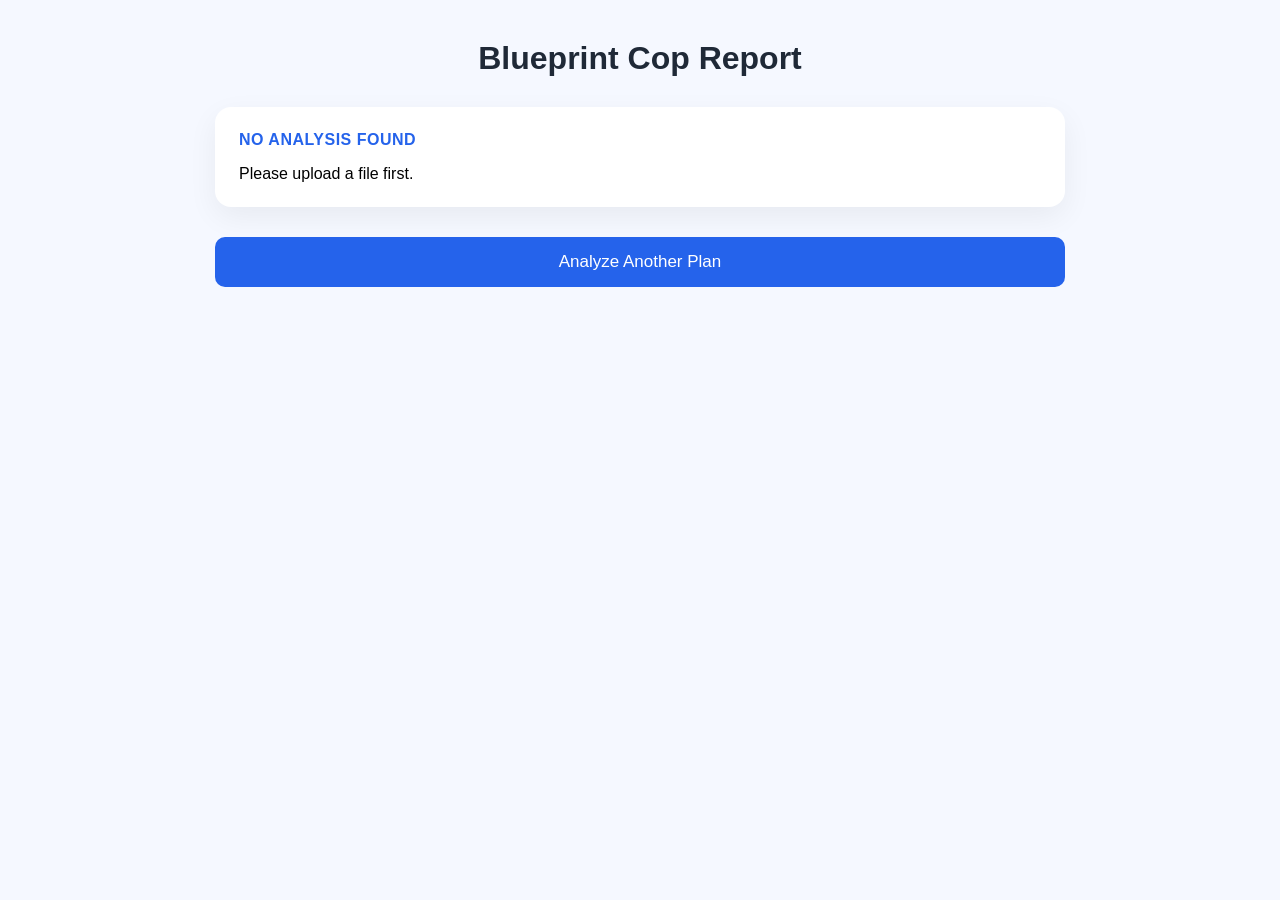
==== frontend/result.html @ f803ab61 "final working project" ====
<!DOCTYPE html>
<html lang="en">
<head>
    <meta charset="UTF-8">
    <meta name="viewport" content="width=device-width, initial-scale=1.0">
    <title>Blueprint Cop - Analysis Result</title>

    <style>
        *{
            margin:0;
            padding:0;
            box-sizing:border-box;
            font-family:Segoe UI, Arial, Helvetica, sans-serif;
        }

        body{
            background:#f5f8ff;
            padding:40px 20px;
        }

        .container{
            width:100%;
            max-width:850px;
            margin:0 auto;
        }

        h1{
            text-align:center;
            color:#1f2937;
            margin-bottom:30px;
        }

        .card{
            background:#fff;
            border-radius:16px;
            padding:24px;
            margin-bottom:20px;
            box-shadow:0 10px 30px rgba(0,0,0,.06);
        }

        .card h2{
            font-size:16px;
            color:#2563eb;
            margin-bottom:16px;
            text-transform:uppercase;
            letter-spacing:.5px;
        }

        .stat-grid{
            display:grid;
            grid-template-columns:repeat(auto-fit,minmax(150px,1fr));
            gap:16px;
        }

        .stat{
            background:#eef5ff;
            border-radius:12px;
            padding:16px;
            text-align:center;
        }

        .stat .label{
            font-size:12px;
            color:#6b7280;
            text-transform:uppercase;
            margin-bottom:6px;
        }

        .stat .value{
            font-size:22px;
            font-weight:700;
            color:#111827;
        }

        .pill{
            display:inline-block;
            padding:6px 14px;
            border-radius:30px;
            font-weight:700;
            font-size:14px;
        }

        .pill.passed, .pill.approved, .pill.low{ background:#dcfce7; color:#16a34a; }
        .pill.failed, .pill.not-approved, .pill.critical{ background:#fee2e2; color:#dc2626; }
        .pill.conditionally-approved, .pill.moderate, .pill.high{ background:#fef3c7; color:#d97706; }

        .violation{
            border-left:5px solid #d1d5db;
            background:#f9fafb;
            border-radius:10px;
            padding:16px;
            margin-bottom:14px;
        }

        .violation.severity-high{ border-color:#dc2626; }
        .violation.severity-medium{ border-color:#d97706; }
        .violation.severity-low{ border-color:#2563eb; }

        .violation .room{
            font-weight:700;
            margin-bottom:6px;
        }

        .violation .row{
            font-size:14px;
            color:#374151;
            margin-top:4px;
        }

        ul.plain{
            list-style:none;
            padding:0;
        }

        ul.plain li{
            padding:10px 14px;
            background:#f9fafb;
            border-radius:8px;
            margin-bottom:8px;
            font-size:14px;
        }

        ul.plain.positive li{ border-left:4px solid #16a34a; }
        ul.plain.recommend li{ border-left:4px solid #2563eb; }

        button{
            width:100%;
            margin-top:10px;
            padding:15px;
            border:none;
            border-radius:10px;
            background:#2563eb;
            color:#fff;
            font-size:17px;
            cursor:pointer;
        }

        button:hover{
            background:#1d4ed8;
        }
    </style>

</head>
<body>

<div class="container">

    <h1>Blueprint Cop Report</h1>

    <div id="content"></div>

    <button onclick="window.location.href='index.html'">
        Analyze Another Plan
    </button>

</div>

<script>

function pillClass(text){
    return String(text).toLowerCase().replace(/\s+/g, "-");
}

function renderReport(result){

    const bd = result.building_details || {};
    const ir = result.inspection_result || {};
    const sm = result.summary || {};
    const checks = result.inspection_checks || {};
    const violations = result.violations || [];
    const positives = result.positive_observations || [];
    const recs = result.recommendations || [];

    let html = "";

    // Overview
    html += `
    <div class="card">
        <h2>Overview</h2>
        <div class="stat-grid">
            <div class="stat">
                <div class="label">Status</div>
                <div class="value"><span class="pill ${pillClass(ir.status)}">${ir.status ?? "-"}</span></div>
            </div>
            <div class="stat">
                <div class="label">Approval</div>
                <div class="value"><span class="pill ${pillClass(ir.approval_status)}">${ir.approval_status ?? "-"}</span></div>
            </div>
            <div class="stat">
                <div class="label">Compliance Score</div>
                <div class="value">${ir.compliance_score ?? "-"}</div>
            </div>
            <div class="stat">
                <div class="label">Risk Level</div>
                <div class="value"><span class="pill ${pillClass(ir.risk_level)}">${ir.risk_level ?? "-"}</span></div>
            </div>
        </div>
    </div>`;

    // Building details
    html += `
    <div class="card">
        <h2>Building Details</h2>
        <div class="stat-grid">
            <div class="stat"><div class="label">Type</div><div class="value">${bd.building_type ?? "-"}</div></div>
            <div class="stat"><div class="label">Floors</div><div class="value">${bd.floors ?? "-"}</div></div>
            <div class="stat"><div class="label">Drawing Quality</div><div class="value">${bd.drawing_quality ?? "-"}</div></div>
        </div>
    </div>`;

    // Summary
    html += `
    <div class="card">
        <h2>Summary</h2>
        <div class="stat-grid">
            <div class="stat"><div class="label">Total Rooms</div><div class="value">${sm.total_rooms ?? "-"}</div></div>
            <div class="stat"><div class="label">Rooms Checked</div><div class="value">${sm.rooms_checked ?? "-"}</div></div>
            <div class="stat"><div class="label">Total Violations</div><div class="value">${sm.total_violations ?? "-"}</div></div>
            <div class="stat"><div class="label">High</div><div class="value">${sm.high ?? "-"}</div></div>
            <div class="stat"><div class="label">Medium</div><div class="value">${sm.medium ?? "-"}</div></div>
            <div class="stat"><div class="label">Low</div><div class="value">${sm.low ?? "-"}</div></div>
        </div>
    </div>`;

    // Violations
    if (violations.length) {
        html += `<div class="card"><h2>Violations</h2>`;
        violations.forEach(v => {
            html += `
            <div class="violation severity-${pillClass(v.severity)}">
                <div class="room">${v.room ?? ""} — ${v.issue ?? ""}</div>
                <div class="row"><b>Severity:</b> ${v.severity ?? "-"} &nbsp; | &nbsp; <b>Confidence:</b> ${v.confidence ?? "-"}</div>
                <div class="row"><b>Current:</b> ${v.current_value ?? "-"} &nbsp; | &nbsp; <b>Required:</b> ${v.required_value ?? "-"}</div>
                <div class="row"><b>Suggestion:</b> ${v.suggestion ?? "-"}</div>
            </div>`;
        });
        html += `</div>`;
    }

    // Checks
    if (checks.passed_checks || checks.failed_checks || checks.unable_to_verify) {
        html += `
        <div class="card">
            <h2>Inspection Checks</h2>
            <div class="stat-grid">
                <div>
                    <b>Passed</b>
                    <ul class="plain positive">${(checks.passed_checks||[]).map(c=>`<li>${c}</li>`).join("") || "<li>None</li>"}</ul>
                </div>
                <div>
                    <b>Failed</b>
                    <ul class="plain">${(checks.failed_checks||[]).map(c=>`<li>${c}</li>`).join("") || "<li>None</li>"}</ul>
                </div>
                <div>
                    <b>Unable to Verify</b>
                    <ul class="plain">${(checks.unable_to_verify||[]).map(c=>`<li>${c}</li>`).join("") || "<li>None</li>"}</ul>
                </div>
            </div>
        </div>`;
    }

    // Positive observations
    if (positives.length) {
        html += `
        <div class="card">
            <h2>Positive Observations</h2>
            <ul class="plain positive">${positives.map(p=>`<li>${p}</li>`).join("")}</ul>
        </div>`;
    }

    // Recommendations
    if (recs.length) {
        html += `
        <div class="card">
            <h2>Recommendations</h2>
            <ul class="plain recommend">${recs.map(r=>`<li>${r}</li>`).join("")}</ul>
        </div>`;
    }

    // Overall recommendation
    if (result.overall_recommendation) {
        html += `
        <div class="card">
            <h2>Overall Recommendation</h2>
            <p>${result.overall_recommendation}</p>
        </div>`;
    }

    document.getElementById("content").innerHTML = html;
}

const raw = localStorage.getItem("analysisResult");

if (raw) {
    try {
        renderReport(JSON.parse(raw));
    } catch (e) {
        document.getElementById("content").innerHTML =
            `<div class="card"><h2>Error</h2><p>Could not parse the analysis result.</p></div>`;
        console.error(e);
    }
} else {
    document.getElementById("content").innerHTML = `
        <div class="card">
            <h2>No Analysis Found</h2>
            <p>Please upload a file first.</p>
        </div>`;
}

</script>

</body>
</html>
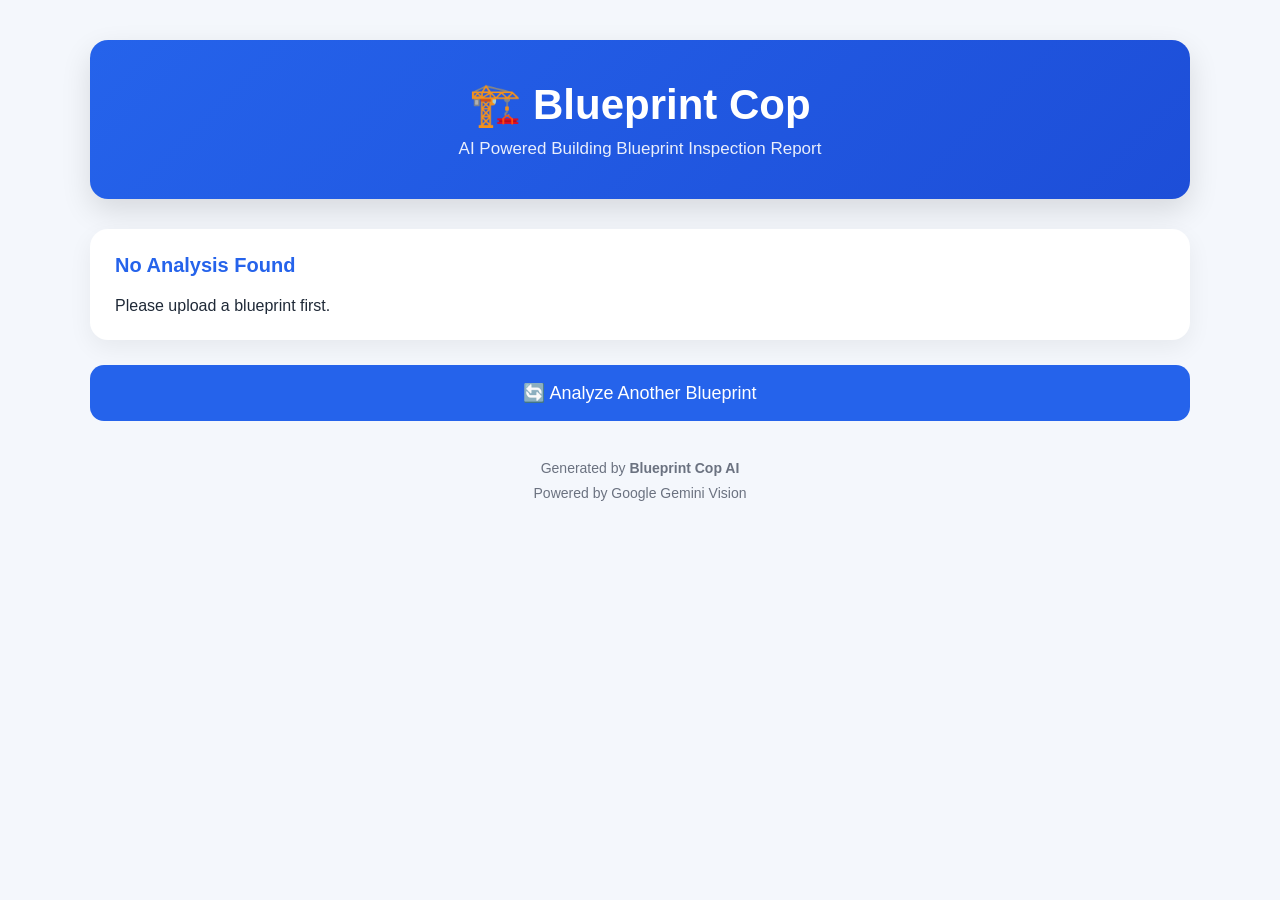
==== commit 215b7bf1: "fixed ui of result page" ====
--- a/frontend/result.html
+++ b/frontend/result.html
@@ -3,311 +3,45 @@
 <head>
     <meta charset="UTF-8">
     <meta name="viewport" content="width=device-width, initial-scale=1.0">
-    <title>Blueprint Cop - Analysis Result</title>
 
-    <style>
-        *{
-            margin:0;
-            padding:0;
-            box-sizing:border-box;
-            font-family:Segoe UI, Arial, Helvetica, sans-serif;
-        }
+    <title>Blueprint Cop | Analysis Report</title>
 
-        body{
-            background:#f5f8ff;
-            padding:40px 20px;
-        }
-
-        .container{
-            width:100%;
-            max-width:850px;
-            margin:0 auto;
-        }
-
-        h1{
-            text-align:center;
-            color:#1f2937;
-            margin-bottom:30px;
-        }
-
-        .card{
-            background:#fff;
-            border-radius:16px;
-            padding:24px;
-            margin-bottom:20px;
-            box-shadow:0 10px 30px rgba(0,0,0,.06);
-        }
-
-        .card h2{
-            font-size:16px;
-            color:#2563eb;
-            margin-bottom:16px;
-            text-transform:uppercase;
-            letter-spacing:.5px;
-        }
-
-        .stat-grid{
-            display:grid;
-            grid-template-columns:repeat(auto-fit,minmax(150px,1fr));
-            gap:16px;
-        }
-
-        .stat{
-            background:#eef5ff;
-            border-radius:12px;
-            padding:16px;
-            text-align:center;
-        }
-
-        .stat .label{
-            font-size:12px;
-            color:#6b7280;
-            text-transform:uppercase;
-            margin-bottom:6px;
-        }
-
-        .stat .value{
-            font-size:22px;
-            font-weight:700;
-            color:#111827;
-        }
-
-        .pill{
-            display:inline-block;
-            padding:6px 14px;
-            border-radius:30px;
-            font-weight:700;
-            font-size:14px;
-        }
-
-        .pill.passed, .pill.approved, .pill.low{ background:#dcfce7; color:#16a34a; }
-        .pill.failed, .pill.not-approved, .pill.critical{ background:#fee2e2; color:#dc2626; }
-        .pill.conditionally-approved, .pill.moderate, .pill.high{ background:#fef3c7; color:#d97706; }
-
-        .violation{
-            border-left:5px solid #d1d5db;
-            background:#f9fafb;
-            border-radius:10px;
-            padding:16px;
-            margin-bottom:14px;
-        }
-
-        .violation.severity-high{ border-color:#dc2626; }
-        .violation.severity-medium{ border-color:#d97706; }
-        .violation.severity-low{ border-color:#2563eb; }
-
-        .violation .room{
-            font-weight:700;
-            margin-bottom:6px;
-        }
-
-        .violation .row{
-            font-size:14px;
-            color:#374151;
-            margin-top:4px;
-        }
-
-        ul.plain{
-            list-style:none;
-            padding:0;
-        }
-
-        ul.plain li{
-            padding:10px 14px;
-            background:#f9fafb;
-            border-radius:8px;
-            margin-bottom:8px;
-            font-size:14px;
-        }
-
-        ul.plain.positive li{ border-left:4px solid #16a34a; }
-        ul.plain.recommend li{ border-left:4px solid #2563eb; }
-
-        button{
-            width:100%;
-            margin-top:10px;
-            padding:15px;
-            border:none;
-            border-radius:10px;
-            background:#2563eb;
-            color:#fff;
-            font-size:17px;
-            cursor:pointer;
-        }
-
-        button:hover{
-            background:#1d4ed8;
-        }
-    </style>
-
+    <link rel="stylesheet" href="result.css">
 </head>
 <body>
 
-<div class="container">
+    <div class="container">
 
-    <h1>Blueprint Cop Report</h1>
+        <!-- Header -->
+        <header class="header">
+            <h1>🏗️ Blueprint Cop</h1>
+            <p>AI Powered Building Blueprint Inspection Report</p>
+        </header>
 
-    <div id="content"></div>
+        <!-- Report will be rendered here -->
+        <main id="content">
 
-    <button onclick="window.location.href='index.html'">
-        Analyze Another Plan
-    </button>
+        </main>
 
-</div>
+        <!-- Footer Buttons -->
+        <div class="bottom-actions">
 
-<script>
+            <button onclick="window.location.href='index.html'">
+                🔄 Analyze Another Blueprint
+            </button>
 
-function pillClass(text){
-    return String(text).toLowerCase().replace(/\s+/g, "-");
-}
+        </div>
 
-function renderReport(result){
+        <footer>
+            <p>
+                Generated by <strong>Blueprint Cop AI</strong><br>
+                Powered by Google Gemini Vision
+            </p>
+        </footer>
 
-    const bd = result.building_details || {};
-    const ir = result.inspection_result || {};
-    const sm = result.summary || {};
-    const checks = result.inspection_checks || {};
-    const violations = result.violations || [];
-    const positives = result.positive_observations || [];
-    const recs = result.recommendations || [];
+    </div>
 
-    let html = "";
-
-    // Overview
-    html += `
-    <div class="card">
-        <h2>Overview</h2>
-        <div class="stat-grid">
-            <div class="stat">
-                <div class="label">Status</div>
-                <div class="value"><span class="pill ${pillClass(ir.status)}">${ir.status ?? "-"}</span></div>
-            </div>
-            <div class="stat">
-                <div class="label">Approval</div>
-                <div class="value"><span class="pill ${pillClass(ir.approval_status)}">${ir.approval_status ?? "-"}</span></div>
-            </div>
-            <div class="stat">
-                <div class="label">Compliance Score</div>
-                <div class="value">${ir.compliance_score ?? "-"}</div>
-            </div>
-            <div class="stat">
-                <div class="label">Risk Level</div>
-                <div class="value"><span class="pill ${pillClass(ir.risk_level)}">${ir.risk_level ?? "-"}</span></div>
-            </div>
-        </div>
-    </div>`;
-
-    // Building details
-    html += `
-    <div class="card">
-        <h2>Building Details</h2>
-        <div class="stat-grid">
-            <div class="stat"><div class="label">Type</div><div class="value">${bd.building_type ?? "-"}</div></div>
-            <div class="stat"><div class="label">Floors</div><div class="value">${bd.floors ?? "-"}</div></div>
-            <div class="stat"><div class="label">Drawing Quality</div><div class="value">${bd.drawing_quality ?? "-"}</div></div>
-        </div>
-    </div>`;
-
-    // Summary
-    html += `
-    <div class="card">
-        <h2>Summary</h2>
-        <div class="stat-grid">
-            <div class="stat"><div class="label">Total Rooms</div><div class="value">${sm.total_rooms ?? "-"}</div></div>
-            <div class="stat"><div class="label">Rooms Checked</div><div class="value">${sm.rooms_checked ?? "-"}</div></div>
-            <div class="stat"><div class="label">Total Violations</div><div class="value">${sm.total_violations ?? "-"}</div></div>
-            <div class="stat"><div class="label">High</div><div class="value">${sm.high ?? "-"}</div></div>
-            <div class="stat"><div class="label">Medium</div><div class="value">${sm.medium ?? "-"}</div></div>
-            <div class="stat"><div class="label">Low</div><div class="value">${sm.low ?? "-"}</div></div>
-        </div>
-    </div>`;
-
-    // Violations
-    if (violations.length) {
-        html += `<div class="card"><h2>Violations</h2>`;
-        violations.forEach(v => {
-            html += `
-            <div class="violation severity-${pillClass(v.severity)}">
-                <div class="room">${v.room ?? ""} — ${v.issue ?? ""}</div>
-                <div class="row"><b>Severity:</b> ${v.severity ?? "-"} &nbsp; | &nbsp; <b>Confidence:</b> ${v.confidence ?? "-"}</div>
-                <div class="row"><b>Current:</b> ${v.current_value ?? "-"} &nbsp; | &nbsp; <b>Required:</b> ${v.required_value ?? "-"}</div>
-                <div class="row"><b>Suggestion:</b> ${v.suggestion ?? "-"}</div>
-            </div>`;
-        });
-        html += `</div>`;
-    }
-
-    // Checks
-    if (checks.passed_checks || checks.failed_checks || checks.unable_to_verify) {
-        html += `
-        <div class="card">
-            <h2>Inspection Checks</h2>
-            <div class="stat-grid">
-                <div>
-                    <b>Passed</b>
-                    <ul class="plain positive">${(checks.passed_checks||[]).map(c=>`<li>${c}</li>`).join("") || "<li>None</li>"}</ul>
-                </div>
-                <div>
-                    <b>Failed</b>
-                    <ul class="plain">${(checks.failed_checks||[]).map(c=>`<li>${c}</li>`).join("") || "<li>None</li>"}</ul>
-                </div>
-                <div>
-                    <b>Unable to Verify</b>
-                    <ul class="plain">${(checks.unable_to_verify||[]).map(c=>`<li>${c}</li>`).join("") || "<li>None</li>"}</ul>
-                </div>
-            </div>
-        </div>`;
-    }
-
-    // Positive observations
-    if (positives.length) {
-        html += `
-        <div class="card">
-            <h2>Positive Observations</h2>
-            <ul class="plain positive">${positives.map(p=>`<li>${p}</li>`).join("")}</ul>
-        </div>`;
-    }
-
-    // Recommendations
-    if (recs.length) {
-        html += `
-        <div class="card">
-            <h2>Recommendations</h2>
-            <ul class="plain recommend">${recs.map(r=>`<li>${r}</li>`).join("")}</ul>
-        </div>`;
-    }
-
-    // Overall recommendation
-    if (result.overall_recommendation) {
-        html += `
-        <div class="card">
-            <h2>Overall Recommendation</h2>
-            <p>${result.overall_recommendation}</p>
-        </div>`;
-    }
-
-    document.getElementById("content").innerHTML = html;
-}
-
-const raw = localStorage.getItem("analysisResult");
-
-if (raw) {
-    try {
-        renderReport(JSON.parse(raw));
-    } catch (e) {
-        document.getElementById("content").innerHTML =
-            `<div class="card"><h2>Error</h2><p>Could not parse the analysis result.</p></div>`;
-        console.error(e);
-    }
-} else {
-    document.getElementById("content").innerHTML = `
-        <div class="card">
-            <h2>No Analysis Found</h2>
-            <p>Please upload a file first.</p>
-        </div>`;
-}
-
-</script>
+<script src="result_script.js"></script>
 
 </body>
-</html>
+</html>
--- a/frontend/result.css
+++ b/frontend/result.css
@@ -0,0 +1,317 @@
+*{
+    margin:0;
+    padding:0;
+    box-sizing:border-box;
+    font-family:"Segoe UI",Arial,sans-serif;
+}
+
+body{
+    background:#f4f7fc;
+    color:#1f2937;
+    padding:40px 20px;
+}
+
+.container{
+    max-width:1100px;
+    margin:auto;
+}
+
+/* ===========================
+        HEADER
+=========================== */
+
+.header{
+    background:linear-gradient(135deg,#2563eb,#1d4ed8);
+    color:white;
+    text-align:center;
+    padding:40px 25px;
+    border-radius:18px;
+    margin-bottom:30px;
+    box-shadow:0 12px 30px rgba(0,0,0,.12);
+}
+
+.header h1{
+    font-size:42px;
+    margin-bottom:10px;
+}
+
+.header p{
+    opacity:.9;
+    font-size:17px;
+}
+
+/* ===========================
+        CARD
+=========================== */
+
+.card{
+    background:white;
+    border-radius:18px;
+    padding:25px;
+    margin-bottom:25px;
+    box-shadow:0 8px 25px rgba(0,0,0,.06);
+}
+
+.card h2{
+    color:#2563eb;
+    margin-bottom:20px;
+    font-size:20px;
+}
+
+/* ===========================
+      HERO SCORE
+=========================== */
+
+.hero-score{
+    text-align:center;
+}
+
+.score-circle{
+    width:170px;
+    height:170px;
+    border-radius:50%;
+    margin:25px auto;
+    background:linear-gradient(135deg,#2563eb,#60a5fa);
+    color:white;
+    display:flex;
+    flex-direction:column;
+    justify-content:center;
+    align-items:center;
+    box-shadow:0 10px 30px rgba(37,99,235,.35);
+}
+
+.score-number{
+    font-size:46px;
+    font-weight:bold;
+}
+
+.score-text{
+    font-size:15px;
+    opacity:.9;
+}
+
+/* ===========================
+      STATUS BAR
+=========================== */
+
+.status-banner{
+    display:flex;
+    justify-content:space-between;
+    align-items:center;
+    flex-wrap:wrap;
+    gap:15px;
+}
+
+.status-item{
+    flex:1;
+    min-width:180px;
+    background:#eef4ff;
+    padding:18px;
+    border-radius:14px;
+    text-align:center;
+}
+
+.status-item h3{
+    font-size:13px;
+    color:#6b7280;
+    margin-bottom:8px;
+}
+
+.status-item p{
+    font-size:20px;
+    font-weight:700;
+}
+
+/* ===========================
+        GRID
+=========================== */
+
+.stat-grid{
+    display:grid;
+    grid-template-columns:repeat(auto-fit,minmax(180px,1fr));
+    gap:18px;
+}
+
+.stat{
+    background:#f8fbff;
+    border:1px solid #e5e7eb;
+    border-radius:14px;
+    padding:20px;
+    text-align:center;
+    transition:.25s;
+}
+
+.stat:hover{
+    transform:translateY(-4px);
+    box-shadow:0 10px 18px rgba(0,0,0,.08);
+}
+
+.label{
+    font-size:13px;
+    color:#6b7280;
+    margin-bottom:10px;
+}
+
+.value{
+    font-size:24px;
+    font-weight:bold;
+}
+
+/* ===========================
+        PILLS
+=========================== */
+
+.pill{
+    padding:7px 18px;
+    border-radius:40px;
+    display:inline-block;
+    font-size:14px;
+    font-weight:bold;
+}
+
+.passed,
+.approved,
+.low{
+    background:#dcfce7;
+    color:#15803d;
+}
+
+.failed,
+.not-approved,
+.critical{
+    background:#fee2e2;
+    color:#dc2626;
+}
+
+.conditionally-approved,
+.high,
+.moderate{
+    background:#fef3c7;
+    color:#ca8a04;
+}
+
+/* ===========================
+      VIOLATIONS
+=========================== */
+
+.violation{
+    background:#fafafa;
+    border-left:6px solid #2563eb;
+    border-radius:14px;
+    padding:18px;
+    margin-bottom:18px;
+}
+
+.severity-high{
+    border-color:#dc2626;
+}
+
+.severity-medium{
+    border-color:#f59e0b;
+}
+
+.severity-low{
+    border-color:#16a34a;
+}
+
+.room{
+    font-size:19px;
+    font-weight:bold;
+    margin-bottom:12px;
+}
+
+.row{
+    margin-top:8px;
+    color:#374151;
+    line-height:1.7;
+}
+
+/* ===========================
+        LIST
+=========================== */
+
+.plain{
+    list-style:none;
+}
+
+.plain li{
+    background:#f9fafb;
+    padding:12px 15px;
+    margin-bottom:10px;
+    border-radius:10px;
+}
+
+.positive li{
+    border-left:5px solid #22c55e;
+}
+
+.recommend li{
+    border-left:5px solid #2563eb;
+    background:#eff6ff;
+}
+
+/* ===========================
+      BUTTON
+=========================== */
+
+.bottom-actions{
+    margin-top:25px;
+}
+
+button{
+    width:100%;
+    border:none;
+    background:#2563eb;
+    color:white;
+    font-size:18px;
+    padding:17px;
+    border-radius:14px;
+    cursor:pointer;
+    transition:.3s;
+}
+
+button:hover{
+    background:#1d4ed8;
+    transform:translateY(-2px);
+}
+
+/* ===========================
+      FOOTER
+=========================== */
+
+footer{
+    text-align:center;
+    color:#6b7280;
+    margin-top:35px;
+    font-size:14px;
+    line-height:1.8;
+}
+
+/* ===========================
+      MOBILE
+=========================== */
+
+@media(max-width:768px){
+
+.header h1{
+    font-size:32px;
+}
+
+.score-circle{
+    width:140px;
+    height:140px;
+}
+
+.score-number{
+    font-size:36px;
+}
+
+.status-banner{
+    flex-direction:column;
+}
+
+.stat-grid{
+    grid-template-columns:1fr;
+}
+
+}
